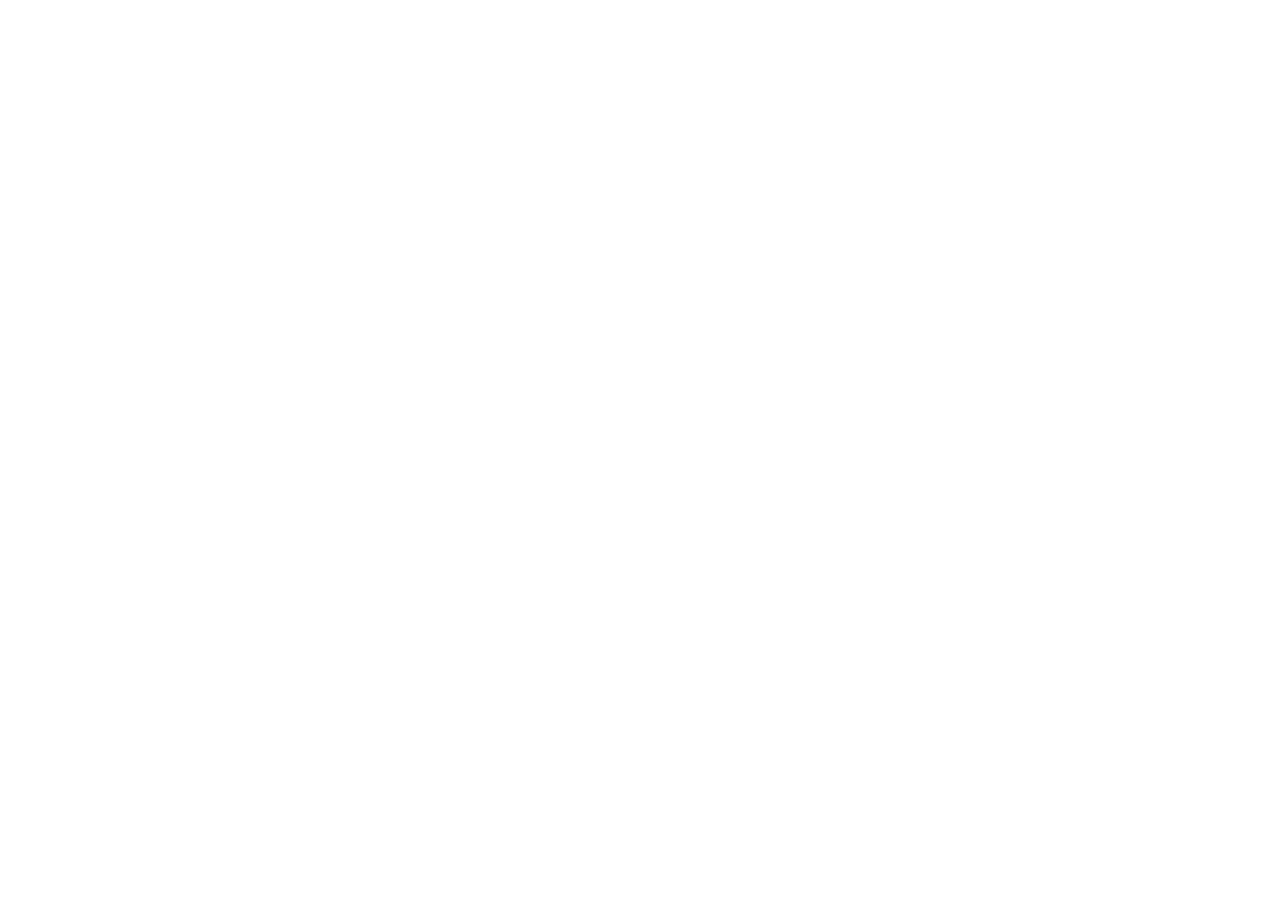
==== index.html @ 432ad5a3 "" ====
<!DOCTYPE html><html><head><meta charset=utf-8><meta name=viewport content="width=device-width,user-scalable=no,initial-scale=1,maximum-scale=1,minimum-scale=1"><title>拉扯网</title><meta name=keywords content=拉扯网,刘威龙,前端开发,html,html5,css,css3,javascript,jquery,ajax,node.js,anguler.js,vue.js,react,gulp,grunt,es6,es7,es8,es9,git,svn,typescript,sass,less,php,mysql><meta name=description content=拉扯网是刘威龙的个人网站><style>.webuploader-container {
  position: relative;
}
.webuploader-element-invisible {
  position: absolute !important;
  clip: rect(1px 1px 1px 1px); /* IE6, IE7 */
    clip: rect(1px,1px,1px,1px);
}
.webuploader-pick {
  position: relative;
  display: inline-block;
  cursor: pointer;
  background: #00b7ee;
  padding: 10px 15px;
  color: #fff;
  text-align: center;
  border-radius: 3px;
  overflow: hidden;
}
.webuploader-pick-hover {
  background: #00a2d4;
}

.webuploader-pick-disable {
  opacity: 0.6;
  pointer-events:none;
}</style><link href=./static/css/app.9b7061ec0c479012f6b78613892bfb9a.css rel=stylesheet></head><body><div id=app></div><script type=text/javascript src=https://www.weifeng360.com/web/common/js/jquery-2.1.4.min.js></script><script type=text/javascript src=https://www.weifeng360.com/web/common/js/webuploader.min.js></script><style>@media screen and (min-width: 640px) {.mint-msgbox{width:300px;}}</style><script type=text/javascript src=./static/js/manifest.c671b31a6294c60d458b.js></script><script type=text/javascript src=./static/js/app.e8f4cfd2323773d761d3.js></script></body></html>
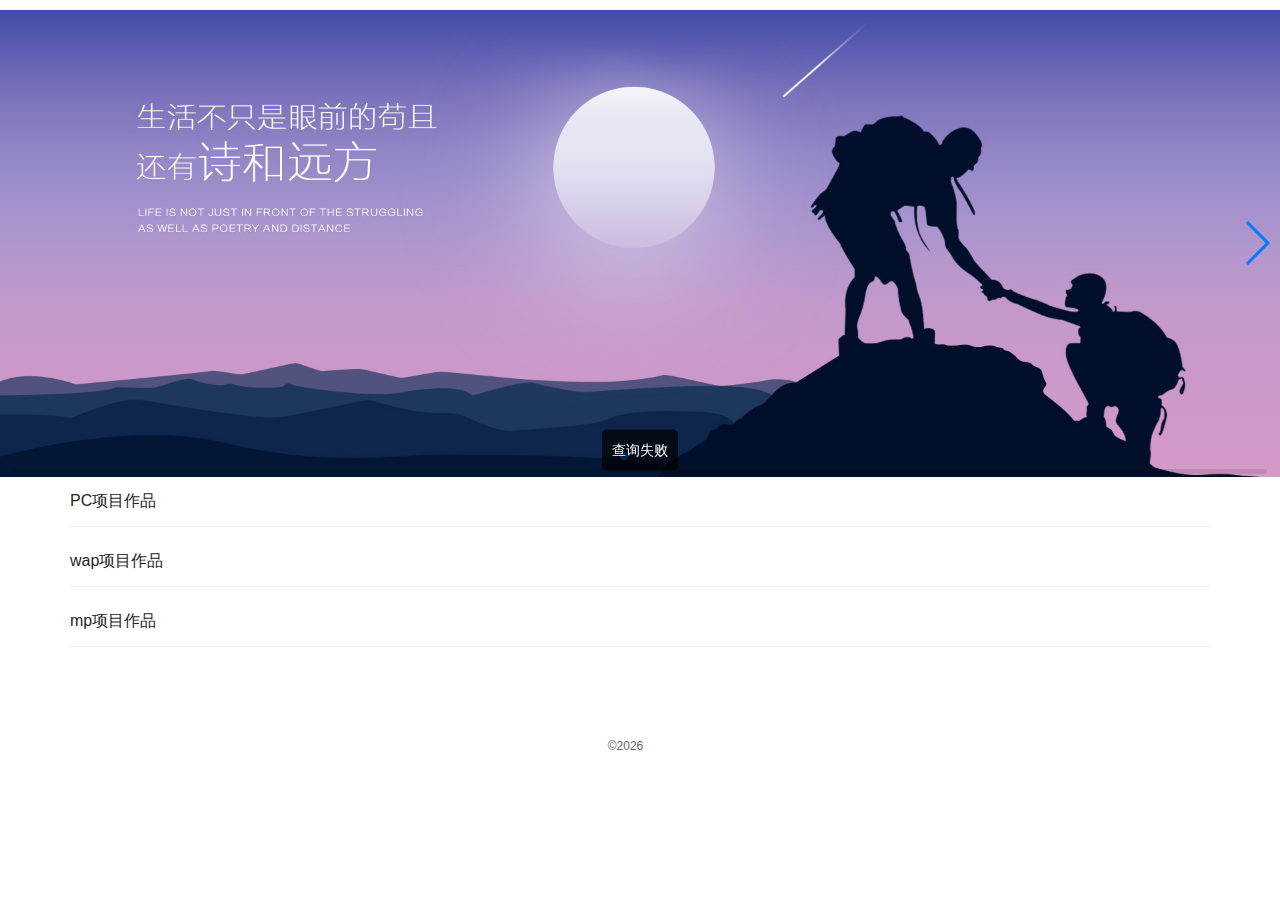
==== commit 63f1dbed: "" ====
--- a/index.html
+++ b/index.html
@@ -1,27 +1,5 @@
-<!DOCTYPE html><html><head><meta charset=utf-8><meta name=viewport content="width=device-width,user-scalable=no,initial-scale=1,maximum-scale=1,minimum-scale=1"><title>拉扯网</title><meta name=keywords content=拉扯网,刘威龙,前端开发,html,html5,css,css3,javascript,jquery,ajax,node.js,anguler.js,vue.js,react,gulp,grunt,es6,es7,es8,es9,git,svn,typescript,sass,less,php,mysql><meta name=description content=拉扯网是刘威龙的个人网站><style>.webuploader-container {
-  position: relative;
-}
-.webuploader-element-invisible {
-  position: absolute !important;
-  clip: rect(1px 1px 1px 1px); /* IE6, IE7 */
-    clip: rect(1px,1px,1px,1px);
-}
-.webuploader-pick {
-  position: relative;
-  display: inline-block;
-  cursor: pointer;
-  background: #00b7ee;
-  padding: 10px 15px;
-  color: #fff;
-  text-align: center;
-  border-radius: 3px;
-  overflow: hidden;
-}
-.webuploader-pick-hover {
-  background: #00a2d4;
-}
-
-.webuploader-pick-disable {
-  opacity: 0.6;
-  pointer-events:none;
-}</style><link href=./static/css/app.9b7061ec0c479012f6b78613892bfb9a.css rel=stylesheet></head><body><div id=app></div><script type=text/javascript src=https://www.weifeng360.com/web/common/js/jquery-2.1.4.min.js></script><script type=text/javascript src=https://www.weifeng360.com/web/common/js/webuploader.min.js></script><style>@media screen and (min-width: 640px) {.mint-msgbox{width:300px;}}</style><script type=text/javascript src=./static/js/manifest.c671b31a6294c60d458b.js></script><script type=text/javascript src=./static/js/app.e8f4cfd2323773d761d3.js></script></body></html>+<!DOCTYPE html><html><head><meta charset=utf-8><meta name=viewport content="width=device-width,user-scalable=no,initial-scale=1,maximum-scale=1,minimum-scale=1"><title>拉扯网</title><meta http-equiv="Content-Security-Policy" content="upgrade-insecure-requests" /><meta name=keywords content=拉扯网,刘威龙,前端开发,html,html5,css,css3,javascript,jquery,ajax,node.js,anguler.js,vue.js,react,gulp,grunt,es6,es7,es8,es9,git,svn,typescript,sass,less,php,mysql><meta name=description content=拉扯网是刘威龙的个人网站><style>.webuploader-container {position: relative;}
+    .webuploader-element-invisible {position: absolute !important;clip: rect(1px 1px 1px 1px);clip: rect(1px,1px,1px,1px);}
+    .webuploader-pick {position: relative;display: inline-block;cursor: pointer;background: #00b7ee;padding: 10px 15px;color: #fff;text-align: center;border-radius: 3px;overflow: hidden;}
+    .webuploader-pick-hover {background: #00a2d4;}
+    .webuploader-pick-disable {opacity: 0.6;pointer-events:none;}</style><link href=./static/css/app.9b7061ec0c479012f6b78613892bfb9a.css rel=stylesheet></head><body><div id=app></div><script type=text/javascript src=https://vlon.cn/common/js/jquery-2.1.4.min.js></script><script type=text/javascript src=https://vlon.cn/common/js/webuploader.min.js></script><style>@media screen and (min-width: 640px) {.mint-msgbox{width:300px;}}</style><script type=text/javascript src=./static/js/manifest.c671b31a6294c60d458b.js></script><script type=text/javascript src=./static/js/app.e8f4cfd2323773d761d3.js></script></body></html>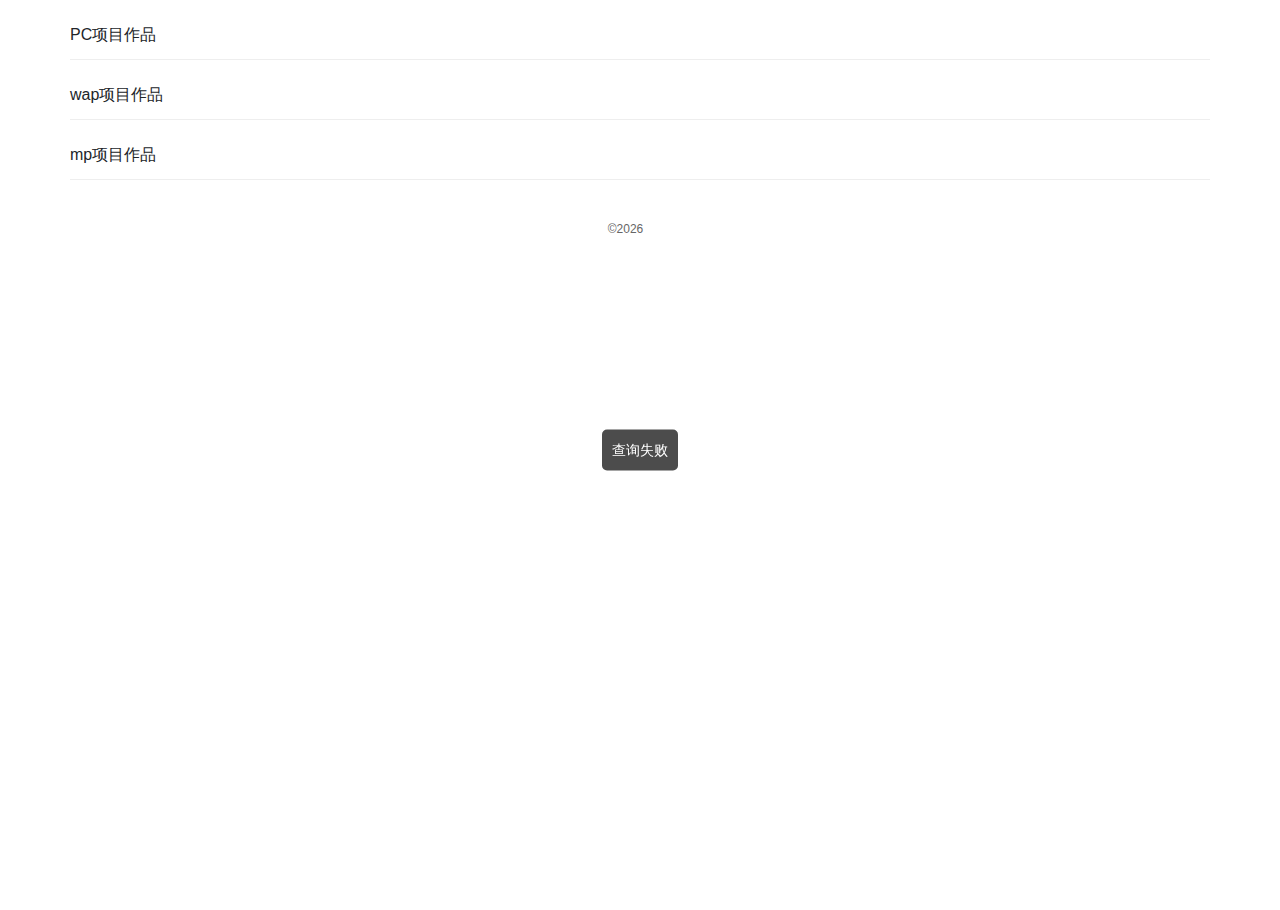
==== commit 0b319ab1: "" ====
--- a/index.html
+++ b/index.html
@@ -1,5 +1,5 @@
-<!DOCTYPE html><html><head><meta charset=utf-8><meta name=viewport content="width=device-width,user-scalable=no,initial-scale=1,maximum-scale=1,minimum-scale=1"><title>拉扯网</title><meta http-equiv="Content-Security-Policy" content="upgrade-insecure-requests" /><meta name=keywords content=拉扯网,刘威龙,前端开发,html,html5,css,css3,javascript,jquery,ajax,node.js,anguler.js,vue.js,react,gulp,grunt,es6,es7,es8,es9,git,svn,typescript,sass,less,php,mysql><meta name=description content=拉扯网是刘威龙的个人网站><style>.webuploader-container {position: relative;}
+<!DOCTYPE html><html><head><meta charset=utf-8><meta name=viewport content="width=device-width,user-scalable=no,initial-scale=1,maximum-scale=1,minimum-scale=1"><title>拉扯网</title><meta name=keywords content=拉扯网,刘威龙,前端开发,html,html5,css,css3,javascript,jquery,ajax,node.js,anguler.js,vue.js,react,gulp,grunt,es6,es7,es8,es9,git,svn,typescript,sass,less,php,mysql><meta name=description content=拉扯网是刘威龙的个人网站><link rel="shortcut icon" href=http://vlon.cn/favicon.ico type=image/x-icon><style>.webuploader-container {position: relative;}
     .webuploader-element-invisible {position: absolute !important;clip: rect(1px 1px 1px 1px);clip: rect(1px,1px,1px,1px);}
     .webuploader-pick {position: relative;display: inline-block;cursor: pointer;background: #00b7ee;padding: 10px 15px;color: #fff;text-align: center;border-radius: 3px;overflow: hidden;}
     .webuploader-pick-hover {background: #00a2d4;}
-    .webuploader-pick-disable {opacity: 0.6;pointer-events:none;}</style><link href=./static/css/app.9b7061ec0c479012f6b78613892bfb9a.css rel=stylesheet></head><body><div id=app></div><script type=text/javascript src=https://vlon.cn/common/js/jquery-2.1.4.min.js></script><script type=text/javascript src=https://vlon.cn/common/js/webuploader.min.js></script><style>@media screen and (min-width: 640px) {.mint-msgbox{width:300px;}}</style><script type=text/javascript src=./static/js/manifest.c671b31a6294c60d458b.js></script><script type=text/javascript src=./static/js/app.e8f4cfd2323773d761d3.js></script></body></html>+    .webuploader-pick-disable {opacity: 0.6;pointer-events:none;}</style><link href=./static/css/app.0b915a26ae54bb255f4e7d6a6f102765.css rel=stylesheet></head><body><div id=app></div><script type=text/javascript src=http://vlon.cn/common/js/jquery-2.1.4.min.js></script><script type=text/javascript src=http://vlon.cn/common/js/webuploader.min.js></script><style>@media screen and (min-width: 640px) {.mint-msgbox{width:300px;}}</style><script type=text/javascript src=./static/js/manifest.c671b31a6294c60d458b.js></script><script type=text/javascript src=./static/js/app.632be5a59c60cd804415.js></script></body></html>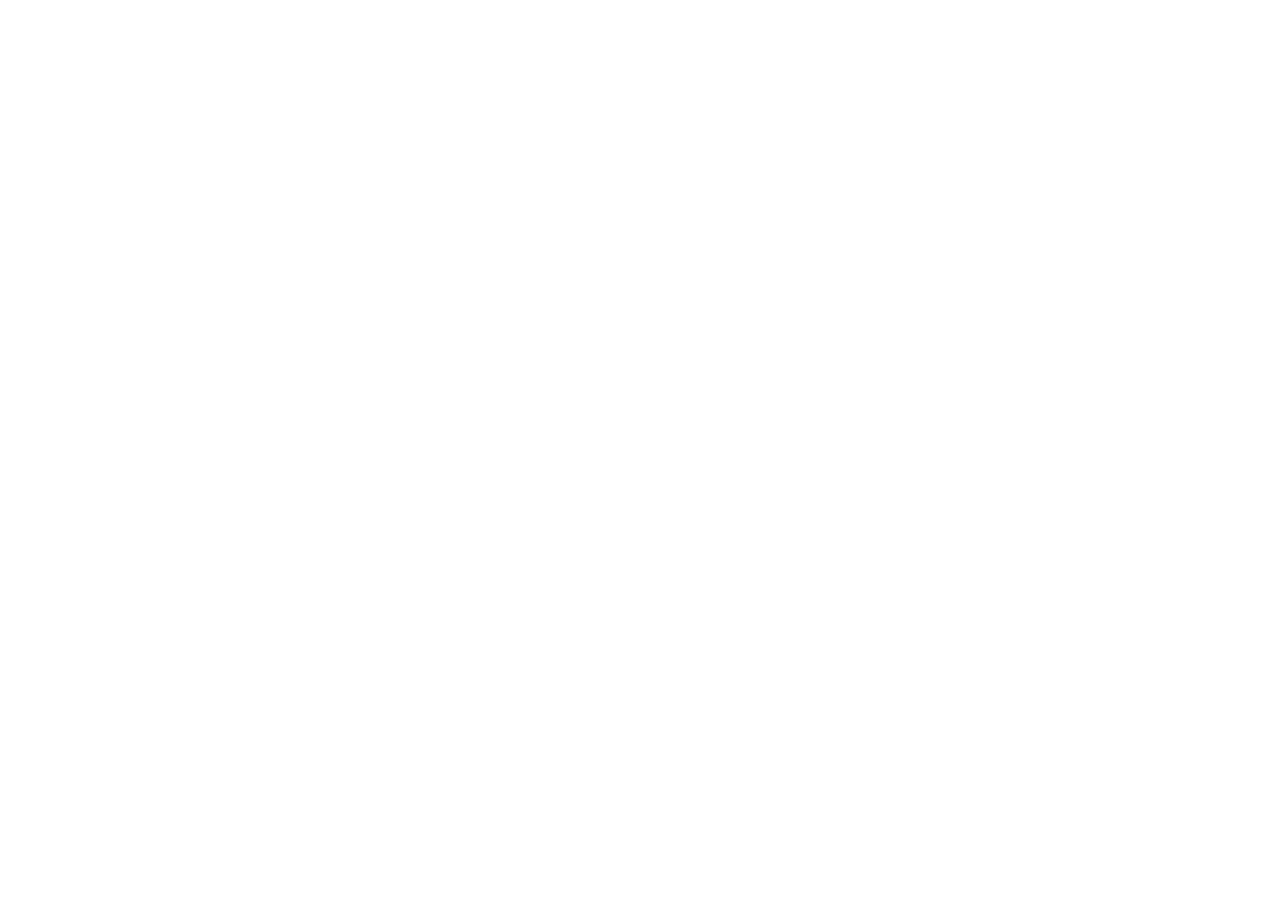
==== commit c4564dd1: "" ====
--- a/index.html
+++ b/index.html
@@ -2,4 +2,4 @@
     .webuploader-element-invisible {position: absolute !important;clip: rect(1px 1px 1px 1px);clip: rect(1px,1px,1px,1px);}
     .webuploader-pick {position: relative;display: inline-block;cursor: pointer;background: #00b7ee;padding: 10px 15px;color: #fff;text-align: center;border-radius: 3px;overflow: hidden;}
     .webuploader-pick-hover {background: #00a2d4;}
-    .webuploader-pick-disable {opacity: 0.6;pointer-events:none;}</style><link href=./static/css/app.0b915a26ae54bb255f4e7d6a6f102765.css rel=stylesheet></head><body><div id=app></div><script type=text/javascript src=http://vlon.cn/common/js/jquery-2.1.4.min.js></script><script type=text/javascript src=http://vlon.cn/common/js/webuploader.min.js></script><style>@media screen and (min-width: 640px) {.mint-msgbox{width:300px;}}</style><script type=text/javascript src=./static/js/manifest.c671b31a6294c60d458b.js></script><script type=text/javascript src=./static/js/app.632be5a59c60cd804415.js></script></body></html>+    .webuploader-pick-disable {opacity: 0.6;pointer-events:none;}</style><link href=./static/css/app.a99e0ebfab8614143f734dab81eff194.css rel=stylesheet></head><body><div id=app></div><script type=text/javascript src=http://vlon.cn/common/js/jquery-2.1.4.min.js></script><script type=text/javascript src=http://vlon.cn/common/js/webuploader.min.js></script><style>@media screen and (min-width: 640px) {.mint-msgbox{width:300px;}}</style><script type=text/javascript src=./static/js/manifest.c671b31a6294c60d458b.js></script><script type=text/javascript src=./static/js/app.0159800e1e6075c682de.js></script></body></html>